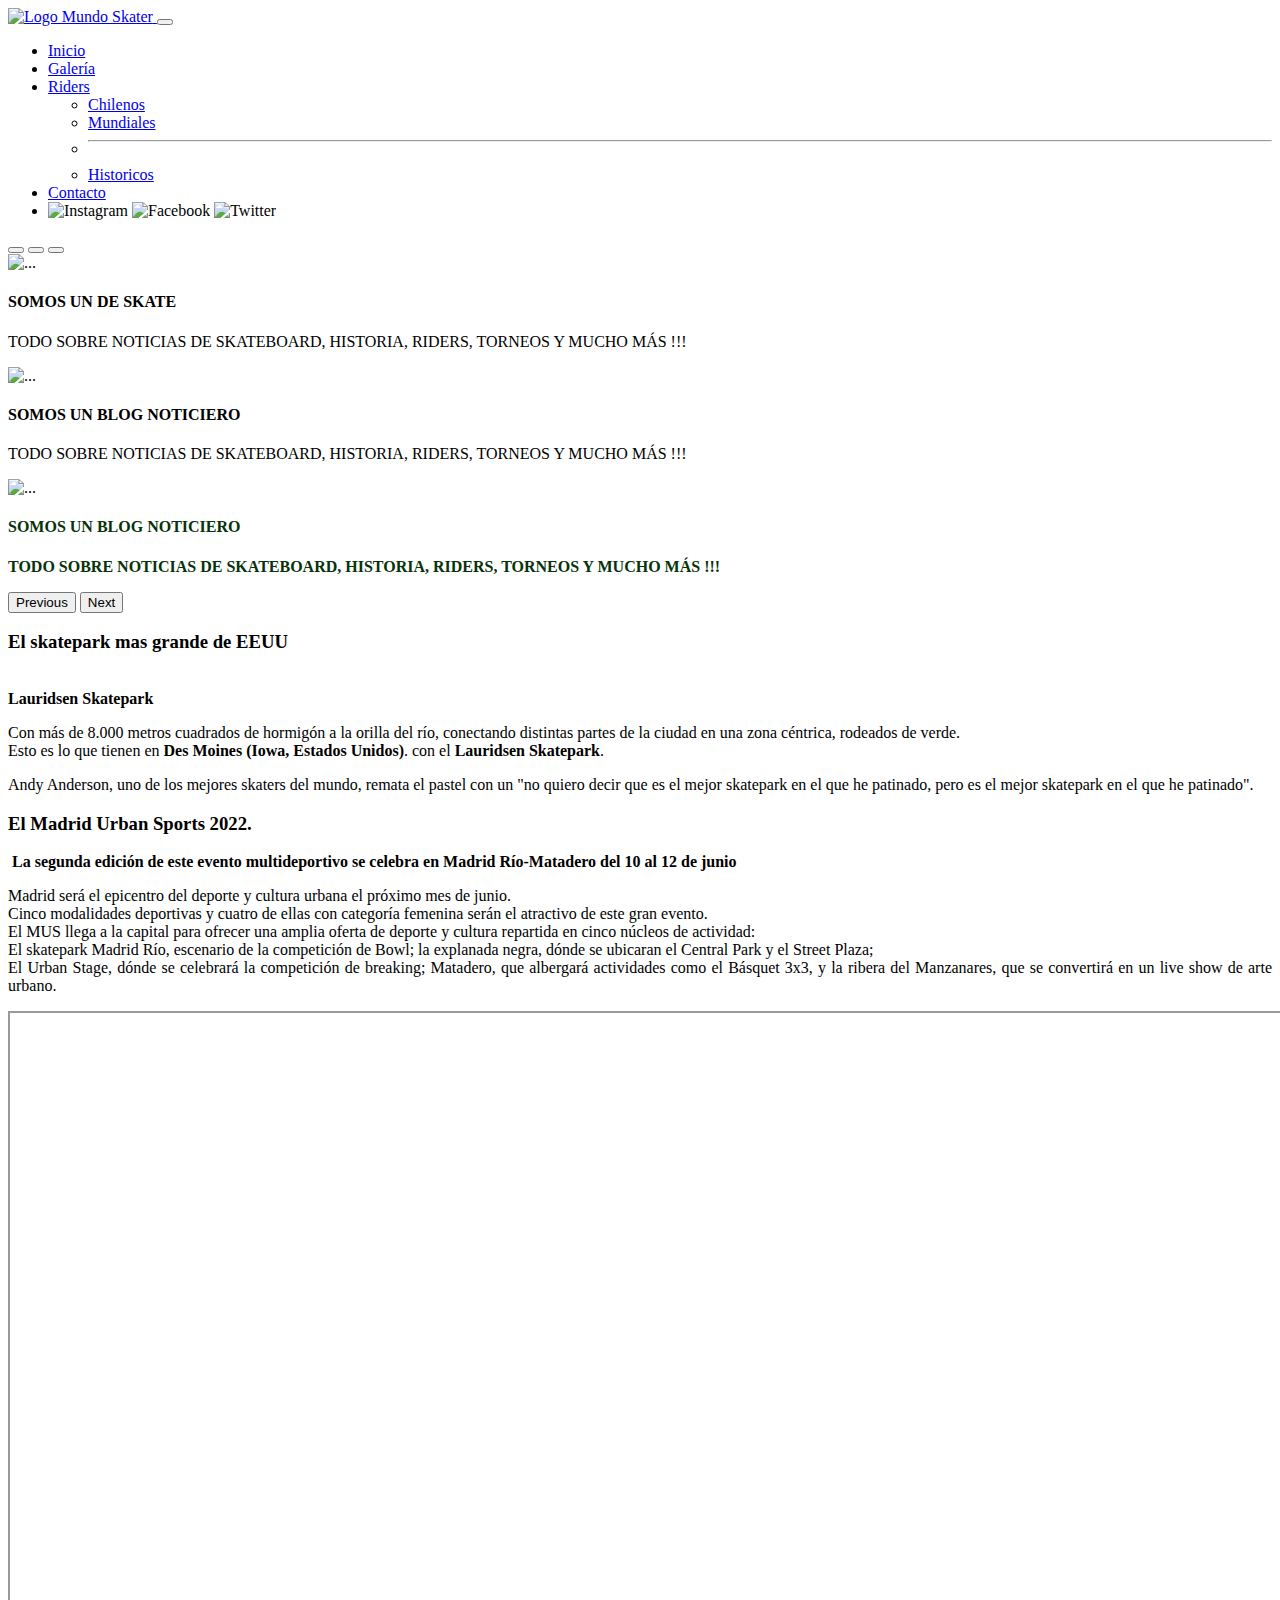
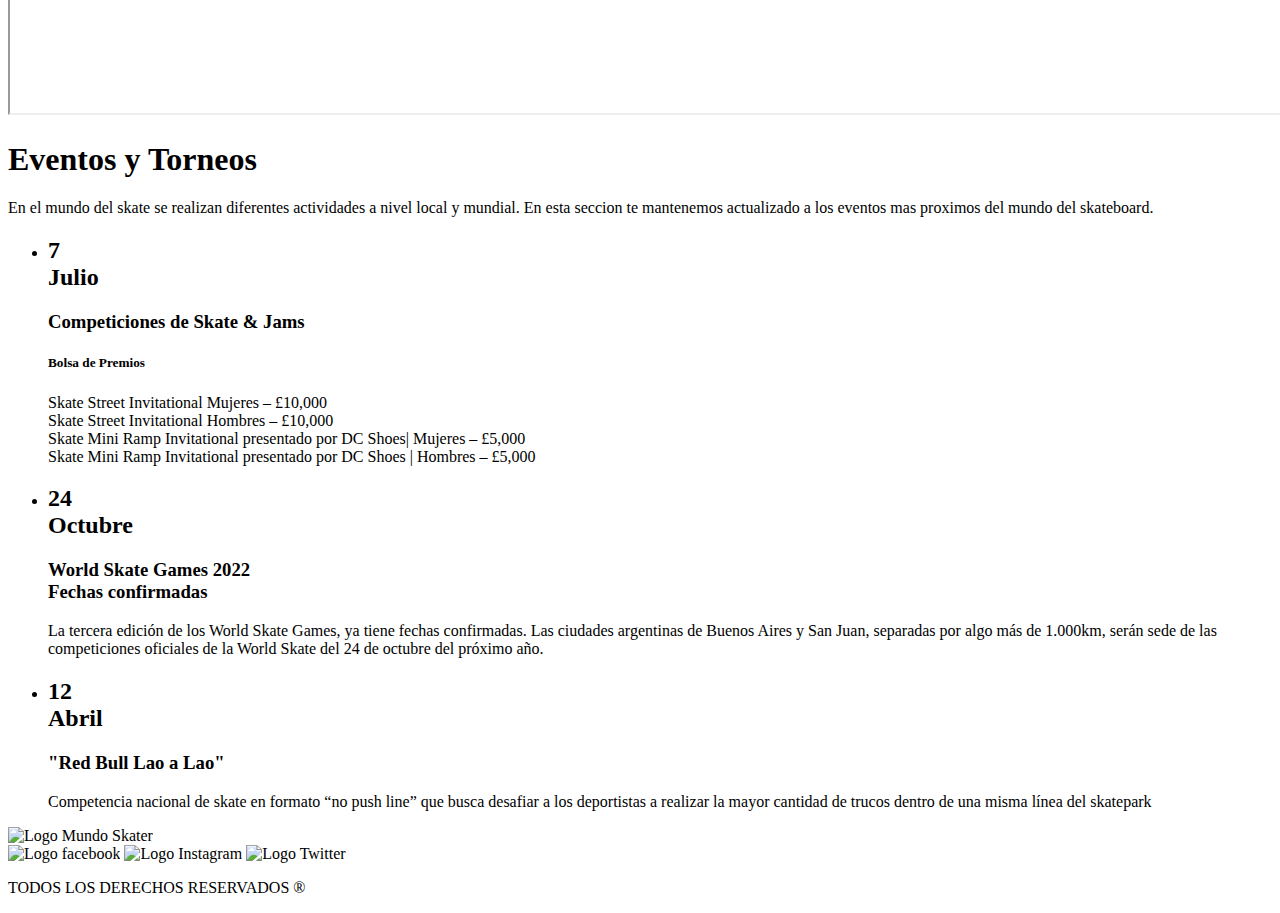
==== SITIO RAIZ/index.html @ 3d830d51 "Modificacion" ====
<!doctype html>
<html lang="en">

<head>

  <link rel="icon" href="images/home/272694.png">

  <!-- Required meta tags -->
  <meta charset="utf-8">
  <meta name="viewport" content="width=device-width, initial-scale=1">

  <!-- Bootstrap CSS -->
  <link href="https://cdn.jsdelivr.net/npm/bootstrap@5.1.3/dist/css/bootstrap.min.css" rel="stylesheet"
    integrity="sha384-1BmE4kWBq78iYhFldvKuhfTAU6auU8tT94WrHftjDbrCEXSU1oBoqyl2QvZ6jIW3" crossorigin="anonymous">


  <!--Mi estilo CSS -->
  <link rel="stylesheet" href="css/estilo.css">

  <!-- Google Fonts -->
  <link href="https://fonts.googleapis.com/css2?family=Roboto:ital,wght@0,400;0,700;1,500;1,700&display=swap"
    rel="stylesheet">

  <title>Mundo Skate </title>
</head>

<body>

  <!--Menu  -->
  <nav class="navbar navbar-expand-lg navbar-dark fixed-top sps sps--abv">
    <div class="container">
      <a class="navbar-brand" href="index.html">
        <img class="logotipo" src="images/somos/logos/skateworld.png" alt="Logo Mundo Skater">
      </a>
      <button class="navbar-toggler" type="button" data-bs-toggle="collapse" data-bs-target="#navbarSupportedContent"
        aria-controls="navbarSupportedContent" aria-expanded="false" aria-label="Toggle navigation">
        <span class="navbar-toggler-icon"></span>
      </button>

      <div class="collapse navbar-collapse" id="navbarSupportedContent">
        <ul class="navbar-nav ms-auto mb-2 mb-lg-0">
          <li class="nav-item active">
            <a class="nav-link" aria-current="page" href="index.html">Inicio</a>
          </li>
          <li class="nav-item">
            <a class="nav-link" href="galeria.html">Galería</a>
          </li>
          <li class="nav-item dropdown">
            <a class="nav-link dropdown-toggle" href="#" id="navbarDropdown" role="button" data-bs-toggle="dropdown"
              aria-expanded="false">
              Riders
            </a>
            <ul class="dropdown-menu" aria-labelledby="navbarDropdown">
              <li><a class="dropdown-item" href="riderchile.html">Chilenos</a></li>
              <li><a class="dropdown-item" href="ridermundo.html">Mundiales</a></li>
              <li>
                <hr class="dropdown-divider">
              </li>
              <li><a class="dropdown-item" href="riderleyenda.html">Historicos</a></li>
            </ul>
          </li>

          <li class="nav-item">
            <a class="nav-link" href="contacto.html">Contacto</a>
          </li>
          <li>
            <img class="iconos-redes" src="images/svg/instagram-logo.svg" alt="Instagram">
            <img class="iconos-redes" src="images/svg/facebook-logo-button.svg" alt="Facebook">
            <img class="iconos-redes" src="images/svg/twitter-logo-button.svg" alt="Twitter">
          </li>
        </ul>
      </div>
    </div>
  </nav>

  <!--Carrusel   -->

  <div id="carouselExampleCaptions" class="carousel slide" data-bs-ride="carousel">
    <div class="carousel-indicators">
      <button type="button" data-bs-target="#carouselExampleCaptions" data-bs-slide-to="0" class="active"
        aria-current="true" aria-label="Slide 1"></button>
      <button type="button" data-bs-target="#carouselExampleCaptions" data-bs-slide-to="1"
        aria-label="Slide 2"></button>
      <button type="button" data-bs-target="#carouselExampleCaptions" data-bs-slide-to="2"
        aria-label="Slide 3"></button>
    </div>
    <div class="carousel-inner">
      <div class="carousel-item active">
        <img src="images/home/skate01.jpg" class="d-block w-100" alt="...">
        <div class="carousel-caption d-none d-md-block">
          <h4>SOMOS UN  DE SKATE  </h4>
          <p>TODO SOBRE NOTICIAS DE SKATEBOARD, HISTORIA, RIDERS, TORNEOS Y MUCHO MÁS !!! </p>
        </div>
      </div>
      <div class="carousel-item">
        <img src="images/home/skate02.jpg" class="d-block w-100" alt="...">
        <div class="carousel-caption d-none d-md-block">
          <h4>SOMOS UN BLOG NOTICIERO</h4>
          <p>TODO SOBRE NOTICIAS DE SKATEBOARD, HISTORIA, RIDERS, TORNEOS Y MUCHO MÁS !!! </p>
        </div>
      </div>
      <div class="carousel-item">
        <img src="images/home/skate03.jpg" class="d-block w-100" alt="...">
        <div class="carousel-caption d-none d-md-block">
          <h4 style="color: 	rgb(7, 50, 10)"><b>SOMOS UN BLOG NOTICIERO</b></h4>
          <p style="color: rgb(7, 50, 10)"><b>TODO SOBRE NOTICIAS DE SKATEBOARD, HISTORIA, RIDERS, TORNEOS Y MUCHO MÁS
              !!!</b></p>

        </div>
      </div>
    </div>
    <button class="carousel-control-prev" type="button" data-bs-target="#carouselExampleCaptions" data-bs-slide="prev">
      <span class="carousel-control-prev-icon" aria-hidden="true"></span>
      <span class="visually-hidden">Previous</span>
    </button>
    <button class="carousel-control-next" type="button" data-bs-target="#carouselExampleCaptions" data-bs-slide="next">
      <span class="carousel-control-next-icon" aria-hidden="true"></span>
      <span class="visually-hidden">Next</span>
    </button>
  </div>

  <main>
    <!-- Banner  -->
    <section class="altura-a-b">
      <div class="container">
        <div class="row">


          <div class="carta altura-a-b col-12 col-sm-5 container-fluid">
            <h3><b>El skatepark mas grande de EEUU</b></h3>
            <img class="img-fluid" src="images/bannerindex/banner1.jpg" alt="">
            <h8></br><b>Lauridsen Skatepark</b></h8>
            <p style="text-align:justify ;">Con más de 8.000 metros cuadrados de hormigón a la orilla del río,
              conectando distintas partes de la
              ciudad en una
              zona céntrica, rodeados de verde.</br>Esto es lo que tienen en <b>Des Moines (Iowa, Estados Unidos)</b>.
              con el
              <b>Lauridsen Skatepark</b>.
            </p>
            <p>Andy Anderson, uno de los mejores skaters del mundo, remata el pastel con un "no quiero decir que es el
              mejor skatepark en el que he patinado, pero es el mejor skatepark en el que he patinado".</p>
          </div>


          <div class=" carta altura-a-b col-12 col-sm-5 container-fluid">
            <h3><b>El Madrid Urban Sports 2022.</b></h3>
            <img class="img-fluid" src="images/bannerindex/bnr2.jpg" alt="">

            <h8> <b>La segunda edición de este evento multideportivo se celebra en Madrid Río-Matadero del 10 al 12 de
                junio</b></h8>
            <p style="text-align:justify;">Madrid será el epicentro del deporte y cultura urbana el próximo mes de
              junio. </br>Cinco modalidades
              deportivas y cuatro de ellas con categoría femenina serán el atractivo de este gran evento.</br>El MUS
              llega a
              la capital para ofrecer una amplia oferta de deporte y cultura repartida en cinco núcleos de
              actividad:</br>El
              skatepark Madrid Río, escenario de la competición de Bowl; la explanada negra, dónde se ubicaran el
              Central Park y el Street Plaza;</br>El Urban Stage, dónde se celebrará la competición de breaking;
              Matadero,
              que albergará actividades como el Básquet 3x3, y la ribera del Manzanares, que se convertirá en un live
              show de arte urbano.</p>
          </div>

        </div>
      </div>
    </section>

    <div>
      <section class="carta altura-a-b  container-fluid">

      <iframe  width="1900" height="700" style="text-align:center ;" src="https://www.youtube.com/embed/nPuEU16P3zg?autoplay=1" title="Video Skate"  allow="accelerometer; autoplay; clipboard-write; encrypted-media; gyroscope; picture-in-picture" allowfullscreen></iframe>
    
     </section>
   </div>



    <!-- Eventos -->
    <section>
      <div class="leftBox container">

        <div class="content">
          <h1>
            Eventos y Torneos
          </h1>
          <p>
            En el mundo del skate se realizan diferentes actividades a nivel local y mundial.
            En esta seccion te mantenemos actualizado a los eventos mas proximos del mundo del skateboard.
          </p>
        </div>
      </div>

      <div class="events">
        <ul>
          <li>
            <div class="time">
              <h2>
                7<br><span>Julio</span>
              </h2>
            </div>
            <div class="details">
              <h3>
                Competiciones de Skate & Jams
              </h3>

              <h5>Bolsa de Premios</h5>
              <p>
                Skate Street Invitational Mujeres – £10,000</br>

                Skate Street Invitational Hombres – £10,000</br>

                Skate Mini Ramp Invitational presentado por DC Shoes| Mujeres – £5,000</br>

                Skate Mini Ramp Invitational presentado por DC Shoes | Hombres – £5,000
              </p>


            </div>
            <div style="clear: both;"></div>
          </li>

          <li>
            <div class="time">
              <h2>
                24<br><span>Octubre</span>
              </h2>
            </div>
            <div class="details">
              <h3>
                World Skate Games 2022 <br>Fechas confirmadas</br>
              </h3>
              <p>
                La tercera edición de los World Skate Games, ya tiene fechas confirmadas. Las ciudades argentinas de
                Buenos Aires y San Juan, separadas por algo más de 1.000km, serán sede de las competiciones oficiales de
                la World Skate del 24 de octubre del próximo año.
              </p>

            </div>
            <div style="clear:both;"></div>
          </li>

          <li>
            <div class="time">
              <h2>
                12 <br><span>Abril</span>
              </h2>
            </div>
            <div class="details">
              <h3>
                "Red Bull Lao a Lao"
              </h3>
              <p>
                Competencia nacional de skate en formato “no push line” que busca desafiar a los deportistas a realizar
                la mayor cantidad de trucos dentro de una misma línea del skatepark
              </p>


            </div>
            <div style="clear:both;"></div>
          </li>
        </ul>
      </div>

    </section>


    <!--Descargar App-->


  </main>

  <footer>
    <img class="logotipo-footer" src="images/somos/logos/skateworld.png" alt="Logo Mundo Skater">
    <br>
    <img class="iconos-redes-footer" src="images/svg/facebook-logo-button.png" alt="Logo facebook">
    <img class="iconos-redes-footer" src="images/svg/instagram-logo.png" alt="Logo Instagram">
    <img class="iconos-redes-footer" src="images/svg/twitter-logo-button.png" alt="Logo Twitter">
    <p>TODOS LOS DERECHOS RESERVADOS ®</p>
  </footer>



  <!-- Option 1: Bootstrap Bundle with Popper -->
  <script src="https://cdn.jsdelivr.net/npm/bootstrap@5.1.3/dist/js/bootstrap.bundle.min.js"
    integrity="sha384-ka7Sk0Gln4gmtz2MlQnikT1wXgYsOg+OMhuP+IlRH9sENBO0LRn5q+8nbTov4+1p"
    crossorigin="anonymous"></script>

  <!-- Option 2: Separate Popper and Bootstrap JS -->
  <!--
    <script src="https://cdn.jsdelivr.net/npm/@popperjs/core@2.10.2/dist/umd/popper.min.js" integrity="sha384-7+zCNj/IqJ95wo16oMtfsKbZ9ccEh31eOz1HGyDuCQ6wgnyJNSYdrPa03rtR1zdB" crossorigin="anonymous"></script>
    <script src="https://cdn.jsdelivr.net/npm/bootstrap@5.1.3/dist/js/bootstrap.min.js" integrity="sha384-QJHtvGhmr9XOIpI6YVutG+2QOK9T+ZnN4kzFN1RtK3zEFEIsxhlmWl5/YESvpZ13" crossorigin="anonymous"></script>
    -->

  <!-- Menu Scoll -->
  <script src="js/scrollPosStyler.min.js"></script>

</body>

</html>
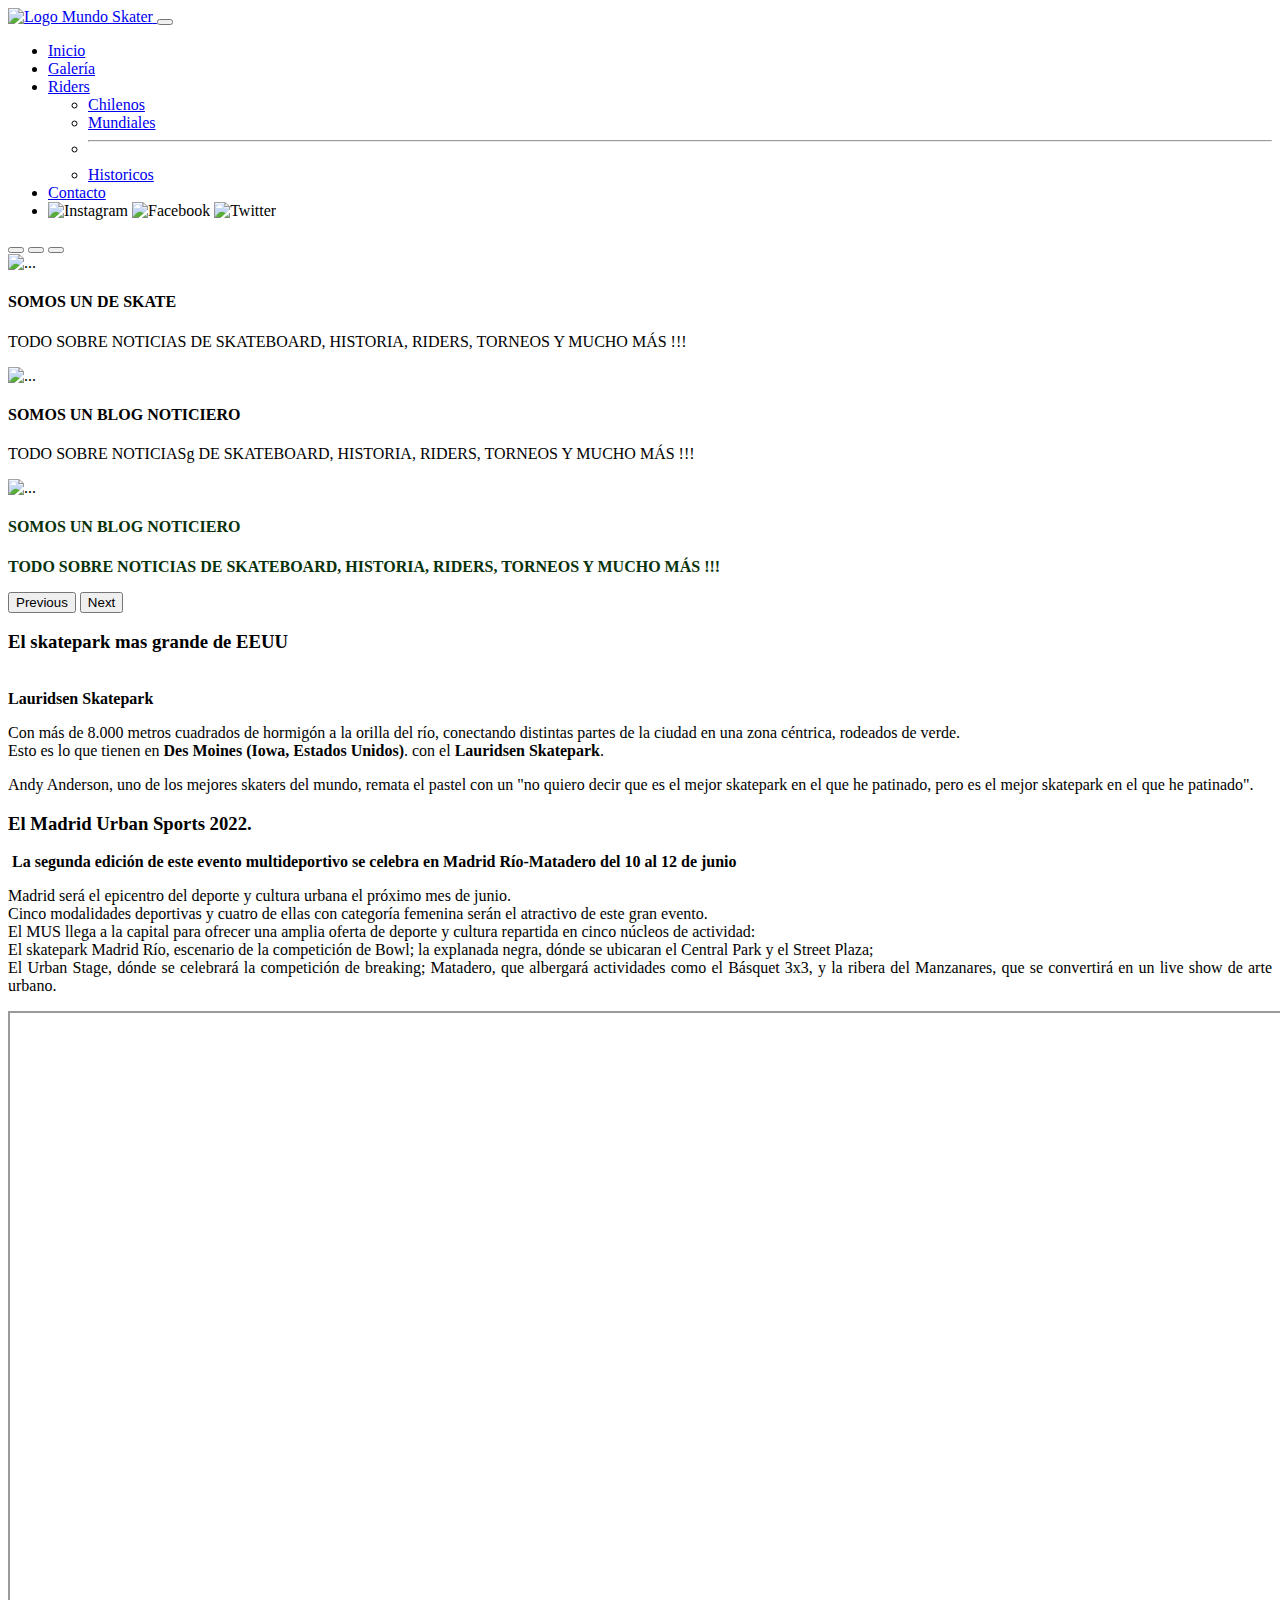
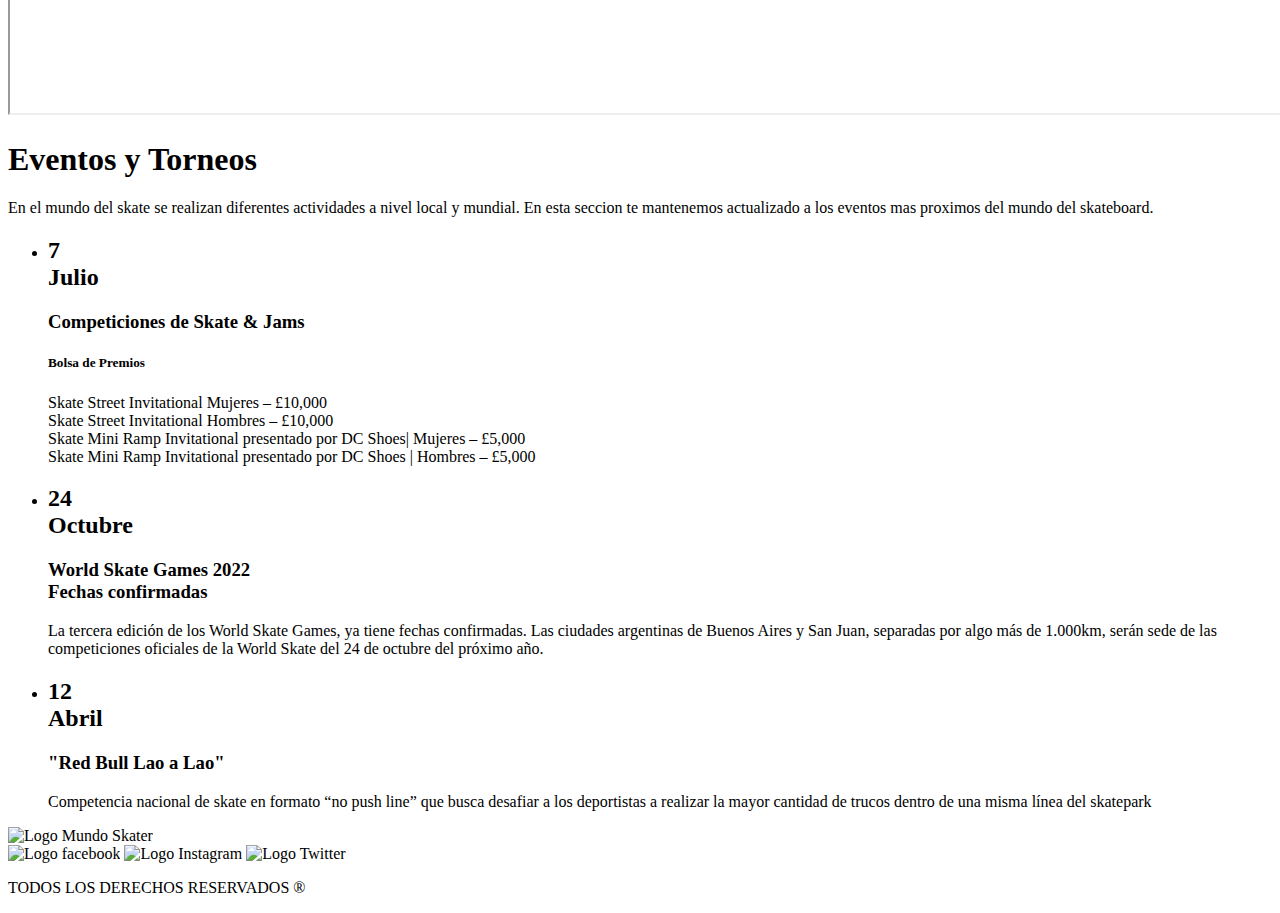
==== commit d3f3d650: "Modificacion" ====
--- a/SITIO RAIZ/index.html
+++ b/SITIO RAIZ/index.html
@@ -96,7 +96,7 @@
         <img src="images/home/skate02.jpg" class="d-block w-100" alt="...">
         <div class="carousel-caption d-none d-md-block">
           <h4>SOMOS UN BLOG NOTICIERO</h4>
-          <p>TODO SOBRE NOTICIAS DE SKATEBOARD, HISTORIA, RIDERS, TORNEOS Y MUCHO MÁS !!! </p>
+          <p>TODO SOBRE NOTICIASg DE SKATEBOARD, HISTORIA, RIDERS, TORNEOS Y MUCHO MÁS !!! </p>
         </div>
       </div>
       <div class="carousel-item">
